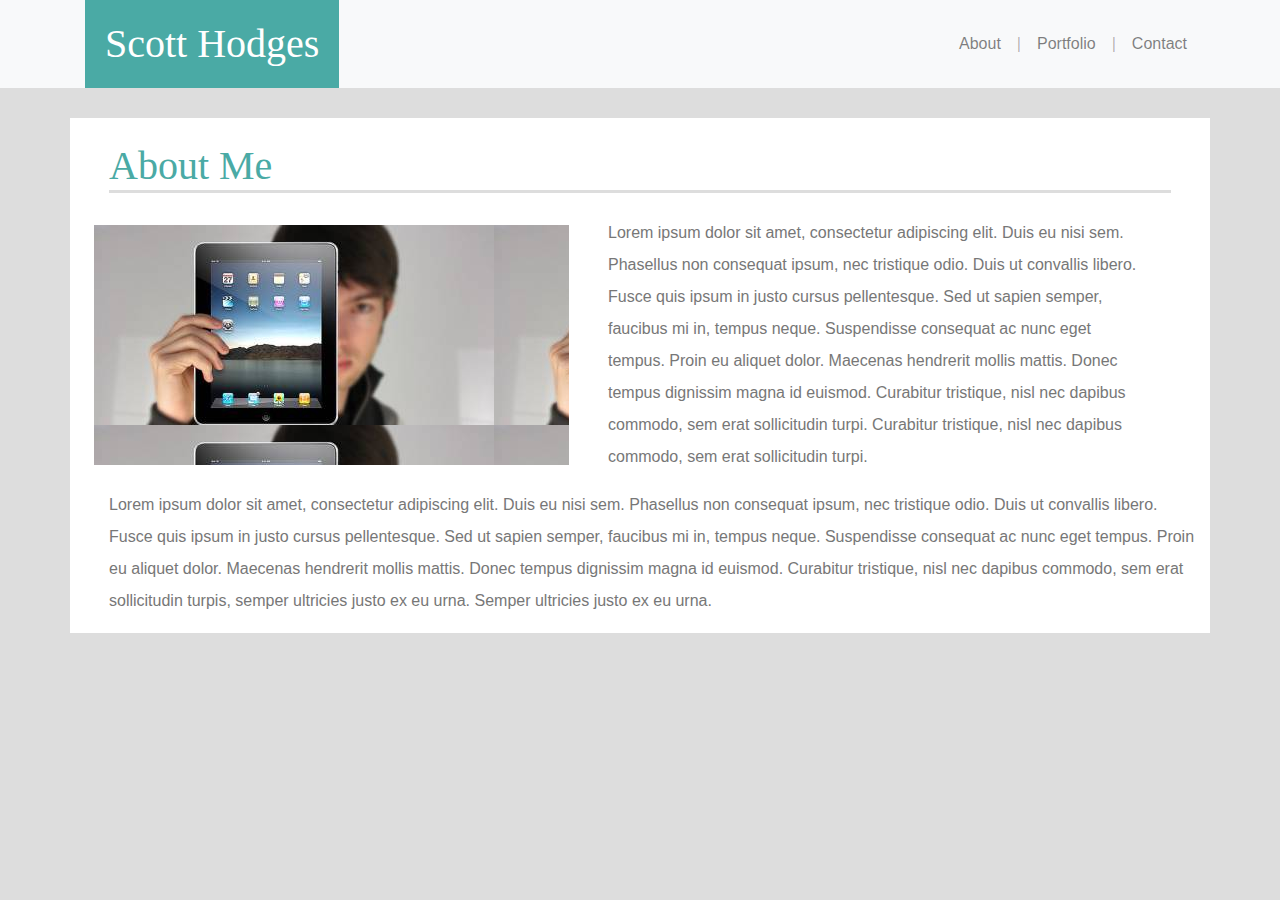
==== index.html @ 9957958f "responsive design adds" ====
<!DOCTYPE html>
<html lang="en">
<head>
    <meta charset="UTF-8">
    <meta name="viewport" content="width=device-width, initial-scale=1.0">
    <meta http-equiv="X-UA-Compatible" content="ie=edge">
    <link rel="stylesheet" href="https://stackpath.bootstrapcdn.com/bootstrap/4.3.1/css/bootstrap.min.css" integrity="sha384-ggOyR0iXCbMQv3Xipma34MD+dH/1fQ784/j6cY/iJTQUOhcWr7x9JvoRxT2MZw1T" crossorigin="anonymous">
    <link rel="stylesheet" type="text/css" href="style.css">
    <title>Document</title>
</head>
<body>

    <nav class="navbar navbar-expand-lg navbar-light bg-light pt-0 pb-0">
            <div class= "container">
            <h1 class= "navHeader mt-0 mb-0">Scott Hodges</h1>
            <button class="navbar-toggler" type="button" data-toggle="collapse" data-target="#navbarNav" aria-controls="navbarNav" aria-expanded="false" aria-label="Toggle navigation">
              <span class="navbar-toggler-icon"></span>
            </button>
            <div class="collapse navbar-collapse" id="navbarNav">
              <ul class="navbar-nav ml-auto">
                <li class="nav-item">
                  <a class="nav-link" href="index.html">About</a>
                </li>
                <li class="nav-item">
                        <a class="nav-link disabled" href="#" tabindex="-1" aria-disabled="true">|</a>
                      </li>
                <li class="nav-item">
                  <a class="nav-link" href="portfolio.html">Portfolio</a>
                </li>
                <li class="nav-item">
                        <a class="nav-link disabled" href="#" tabindex="-1" aria-disabled="true">|</a>
                      </li>
                <li class="nav-item">
                  <a class="nav-link" href="contact.html">Contact</a>
                </li>
              </ul>
            </div>
          </nav>

    <div class="container centerSection">
        <div class="row">
            <div class="col-md-12">
                <h1 class = "bodyHeader m-4">
                    About Me
                </h1>
            </div>
        </div>
        <div class="row">
            <div class = "col-md-5 ml-4 mb-4 mt-2 mr-4 background">
            </div>
            <div class="col-md-6 aboutText">
                <p>
                        Lorem ipsum dolor sit amet, consectetur adipiscing elit. Duis eu nisi sem. Phasellus non consequat ipsum, nec tristique odio. Duis ut convallis libero. Fusce quis ipsum in justo cursus pellentesque. Sed ut sapien semper, faucibus mi in, tempus neque. Suspendisse consequat ac nunc eget tempus. Proin eu aliquet dolor.

                        Maecenas hendrerit mollis mattis. Donec tempus dignissim magna id euismod. Curabitur tristique, nisl nec dapibus commodo, sem erat sollicitudin turpi. Curabitur tristique, nisl nec dapibus commodo, sem erat sollicitudin turpi. 
                </p>
            </div>
        </div>
        <div class="row">
            <div class="col-md-12 aboutText">
                <p class="ml-4">
                    Lorem ipsum dolor sit amet, consectetur adipiscing elit. Duis eu nisi sem. Phasellus non consequat ipsum, nec tristique odio. Duis ut convallis libero. Fusce quis ipsum in justo cursus pellentesque. Sed ut sapien semper, faucibus mi in, tempus neque. Suspendisse consequat ac nunc eget tempus. Proin eu aliquet dolor.

                    Maecenas hendrerit mollis mattis. Donec tempus dignissim magna id euismod. Curabitur tristique, nisl nec dapibus commodo, sem erat sollicitudin turpis, semper ultricies justo ex eu urna. Semper ultricies justo ex eu urna.
                </p>
            </div>
        </div>
    </div>

</body>
</html>
---- style.css ----
body{
    background: #dddddd;
}

.navHeader{
    color: white;
    background-color: #4aaaa5;
    padding: 20px;
    font-family: 'Georgia', Times, Times New Roman, serif;
}
.centerSection{
    background: white;
    margin-top: 30px;
}

.bodyHeader{
    color: #4aaaa5;
    border-bottom: 3px solid #dddddd;
    font-family: 'Georgia', Times, Times New Roman, serif;
}

.aboutText{
    line-height: 2;
    color: #777777;
}

#profilePic{
    height: 200px;
    width: 300px;
}

.images{
    height: 200px;
    /* width: 275px; */
    /* margin-top: 30px; */
    background-image: url("images/placeholder_bar.jpg"); 
}

.filler{
    padding-top: 138px;
}

.overlayText{
    background-color: #4aaaa5;
    font-family: 'Arial', 'Helvetica Neue', Helvetica, sans-serif; 
    color: white;
    text-align: center;
    padding-top: 10px;
    padding-bottom: 10px;
}

#submitButton{
    background: #4aaaa5;
    border-color: #4aaaa5;
}

.background{
    background-image: url("images/placeholder_bar.jpg");
}
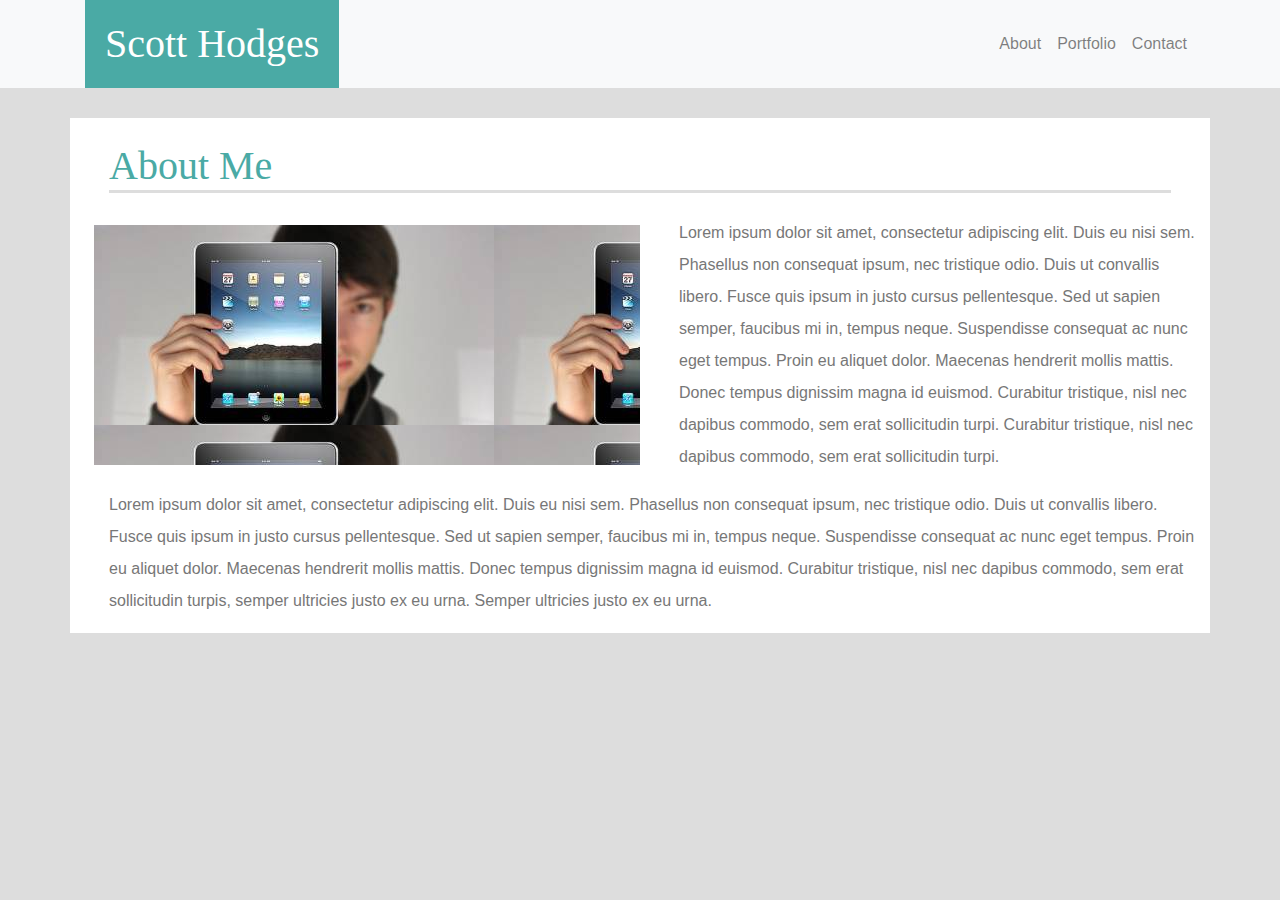
==== commit 9cb4131c: "changed profile page to scale better with the photo on the page and added bootstrap scripts to enabl" ====
--- a/index.html
+++ b/index.html
@@ -6,34 +6,29 @@
     <meta http-equiv="X-UA-Compatible" content="ie=edge">
     <link rel="stylesheet" href="https://stackpath.bootstrapcdn.com/bootstrap/4.3.1/css/bootstrap.min.css" integrity="sha384-ggOyR0iXCbMQv3Xipma34MD+dH/1fQ784/j6cY/iJTQUOhcWr7x9JvoRxT2MZw1T" crossorigin="anonymous">
     <link rel="stylesheet" type="text/css" href="style.css">
-    <title>Document</title>
+    <title>About</title>
 </head>
 <body>
 
-    <nav class="navbar navbar-expand-lg navbar-light bg-light pt-0 pb-0">
+    <nav class="navbar navbar-expand-md navbar-light bg-light pt-0 pb-0">
             <div class= "container">
             <h1 class= "navHeader mt-0 mb-0">Scott Hodges</h1>
-            <button class="navbar-toggler" type="button" data-toggle="collapse" data-target="#navbarNav" aria-controls="navbarNav" aria-expanded="false" aria-label="Toggle navigation">
+            <button class="navbar-toggler" type="button" data-toggle="collapse" data-target="#navbarSupportedContent" aria-controls="navbarSupportedContent" aria-expanded="false" aria-label="Toggle navigation">
               <span class="navbar-toggler-icon"></span>
             </button>
-            <div class="collapse navbar-collapse" id="navbarNav">
+            <div class="collapse navbar-collapse" id="navbarSupportedContent">
               <ul class="navbar-nav ml-auto">
                 <li class="nav-item">
                   <a class="nav-link" href="index.html">About</a>
                 </li>
                 <li class="nav-item">
-                        <a class="nav-link disabled" href="#" tabindex="-1" aria-disabled="true">|</a>
-                      </li>
-                <li class="nav-item">
                   <a class="nav-link" href="portfolio.html">Portfolio</a>
                 </li>
-                <li class="nav-item">
-                        <a class="nav-link disabled" href="#" tabindex="-1" aria-disabled="true">|</a>
-                      </li>
                 <li class="nav-item">
                   <a class="nav-link" href="contact.html">Contact</a>
                 </li>
               </ul>
+            </div>
             </div>
           </nav>
 
@@ -46,9 +41,9 @@
             </div>
         </div>
         <div class="row">
-            <div class = "col-md-5 ml-4 mb-4 mt-2 mr-4 background">
+            <div class = "col ml-4 mb-4 mt-2 mr-4 background">
             </div>
-            <div class="col-md-6 aboutText">
+            <div class="col aboutText">
                 <p>
                         Lorem ipsum dolor sit amet, consectetur adipiscing elit. Duis eu nisi sem. Phasellus non consequat ipsum, nec tristique odio. Duis ut convallis libero. Fusce quis ipsum in justo cursus pellentesque. Sed ut sapien semper, faucibus mi in, tempus neque. Suspendisse consequat ac nunc eget tempus. Proin eu aliquet dolor.
 
@@ -66,6 +61,9 @@
             </div>
         </div>
     </div>
-
+    
+    <script src="https://code.jquery.com/jquery-3.3.1.slim.min.js" integrity="sha384-q8i/X+965DzO0rT7abK41JStQIAqVgRVzpbzo5smXKp4YfRvH+8abtTE1Pi6jizo" crossorigin="anonymous"></script>
+    <script src="https://cdnjs.cloudflare.com/ajax/libs/popper.js/1.14.7/umd/popper.min.js" integrity="sha384-UO2eT0CpHqdSJQ6hJty5KVphtPhzWj9WO1clHTMGa3JDZwrnQq4sF86dIHNDz0W1" crossorigin="anonymous"></script>
+    <script src="https://stackpath.bootstrapcdn.com/bootstrap/4.3.1/js/bootstrap.min.js" integrity="sha384-JjSmVgyd0p3pXB1rRibZUAYoIIy6OrQ6VrjIEaFf/nJGzIxFDsf4x0xIM+B07jRM" crossorigin="anonymous"></script>
 </body>
 </html>--- a/style.css
+++ b/style.css
@@ -31,8 +31,6 @@
 
 .images{
     height: 200px;
-    /* width: 275px; */
-    /* margin-top: 30px; */
     background-image: url("images/placeholder_bar.jpg"); 
 }
 
@@ -56,4 +54,18 @@
 
 .background{
     background-image: url("images/placeholder_bar.jpg");
-}+}
+
+/* @media only screen and (max-width: 760px){
+    .background{
+        height: 400px;
+        width: 90vw;
+    }
+
+}
+
+@media only screen and (max-width: 640px){
+    .background{
+        height: 90vw;
+    }
+} */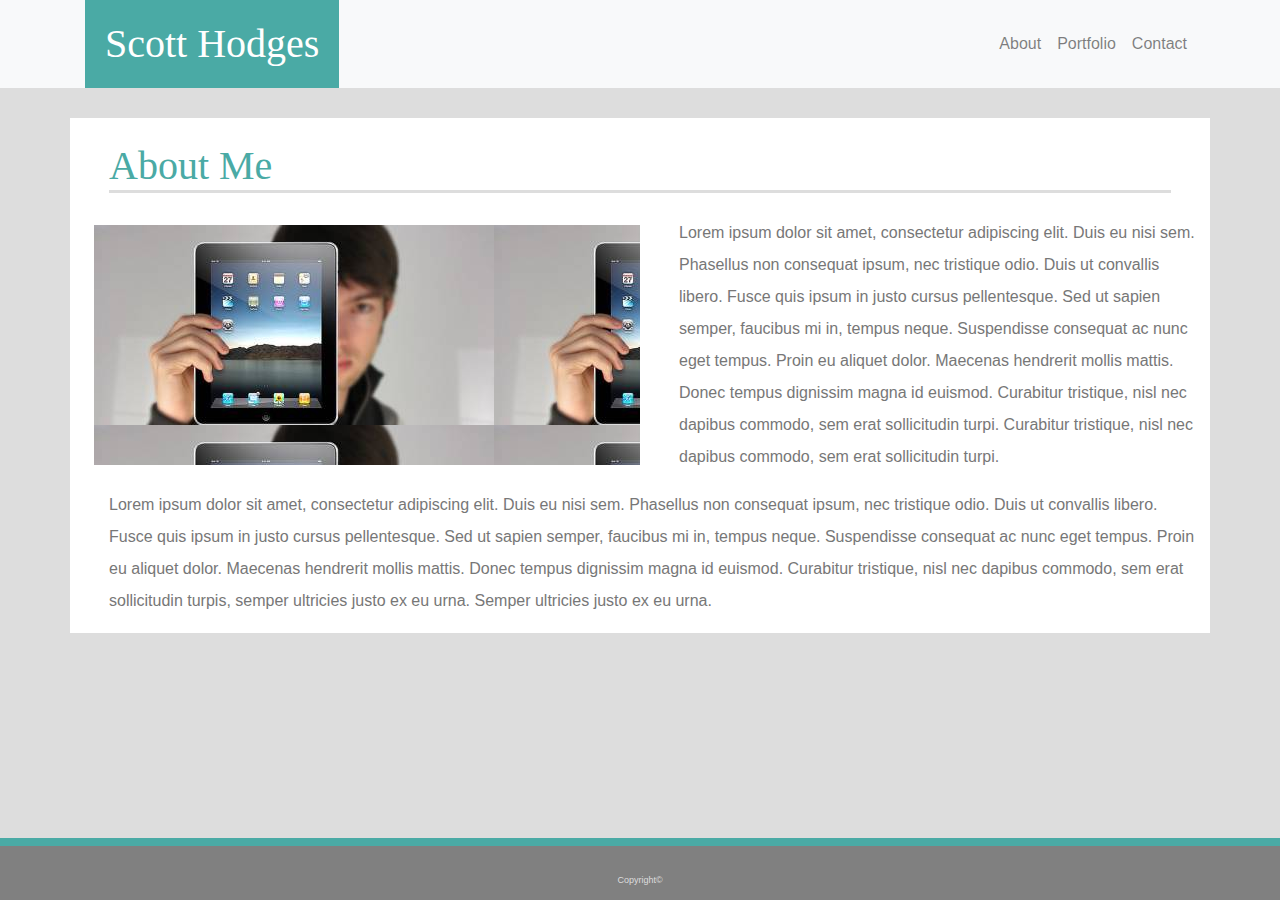
==== commit 48ffea2c: "small formatting changes" ====
--- a/index.html
+++ b/index.html
@@ -19,7 +19,7 @@
             <div class="collapse navbar-collapse" id="navbarSupportedContent">
               <ul class="navbar-nav ml-auto">
                 <li class="nav-item">
-                  <a class="nav-link" href="index.html">About</a>
+                  <a class="nav-link navPress" href="index.html">About</a>
                 </li>
                 <li class="nav-item">
                   <a class="nav-link" href="portfolio.html">Portfolio</a>
@@ -61,6 +61,13 @@
             </div>
         </div>
     </div>
+
+    <nav class="navbar footer">
+        <p class = "footerText">
+            Copyright©
+        </p>
+    </nav>
+      
     
     <script src="https://code.jquery.com/jquery-3.3.1.slim.min.js" integrity="sha384-q8i/X+965DzO0rT7abK41JStQIAqVgRVzpbzo5smXKp4YfRvH+8abtTE1Pi6jizo" crossorigin="anonymous"></script>
     <script src="https://cdnjs.cloudflare.com/ajax/libs/popper.js/1.14.7/umd/popper.min.js" integrity="sha384-UO2eT0CpHqdSJQ6hJty5KVphtPhzWj9WO1clHTMGa3JDZwrnQq4sF86dIHNDz0W1" crossorigin="anonymous"></script>
--- a/style.css
+++ b/style.css
@@ -1,5 +1,11 @@
+html{
+    position: relative;
+    min-height: 100%;
+}
+
 body{
     background: #dddddd;
+    margin-bottom: 100px;
 }
 
 .navHeader{
@@ -56,16 +62,23 @@
     background-image: url("images/placeholder_bar.jpg");
 }
 
-/* @media only screen and (max-width: 760px){
-    .background{
-        height: 400px;
-        width: 90vw;
-    }
-
+.footer {
+    background-color: gray;
+    color: #dddddd;
+    border-top: 8px solid #4aaaa5;
+    margin-top: 30px;
+    position: absolute;
+    bottom: 0;
+    width: 100%;
 }
 
-@media only screen and (max-width: 640px){
-    .background{
-        height: 90vw;
-    }
-} */+ .footerText{
+    font-size: 9px;
+    margin: auto;
+    margin-bottom: 5px;
+    margin-top:20px;
+ }
+
+ .navPress:hover{
+     color: #4aaaa5;
+ }